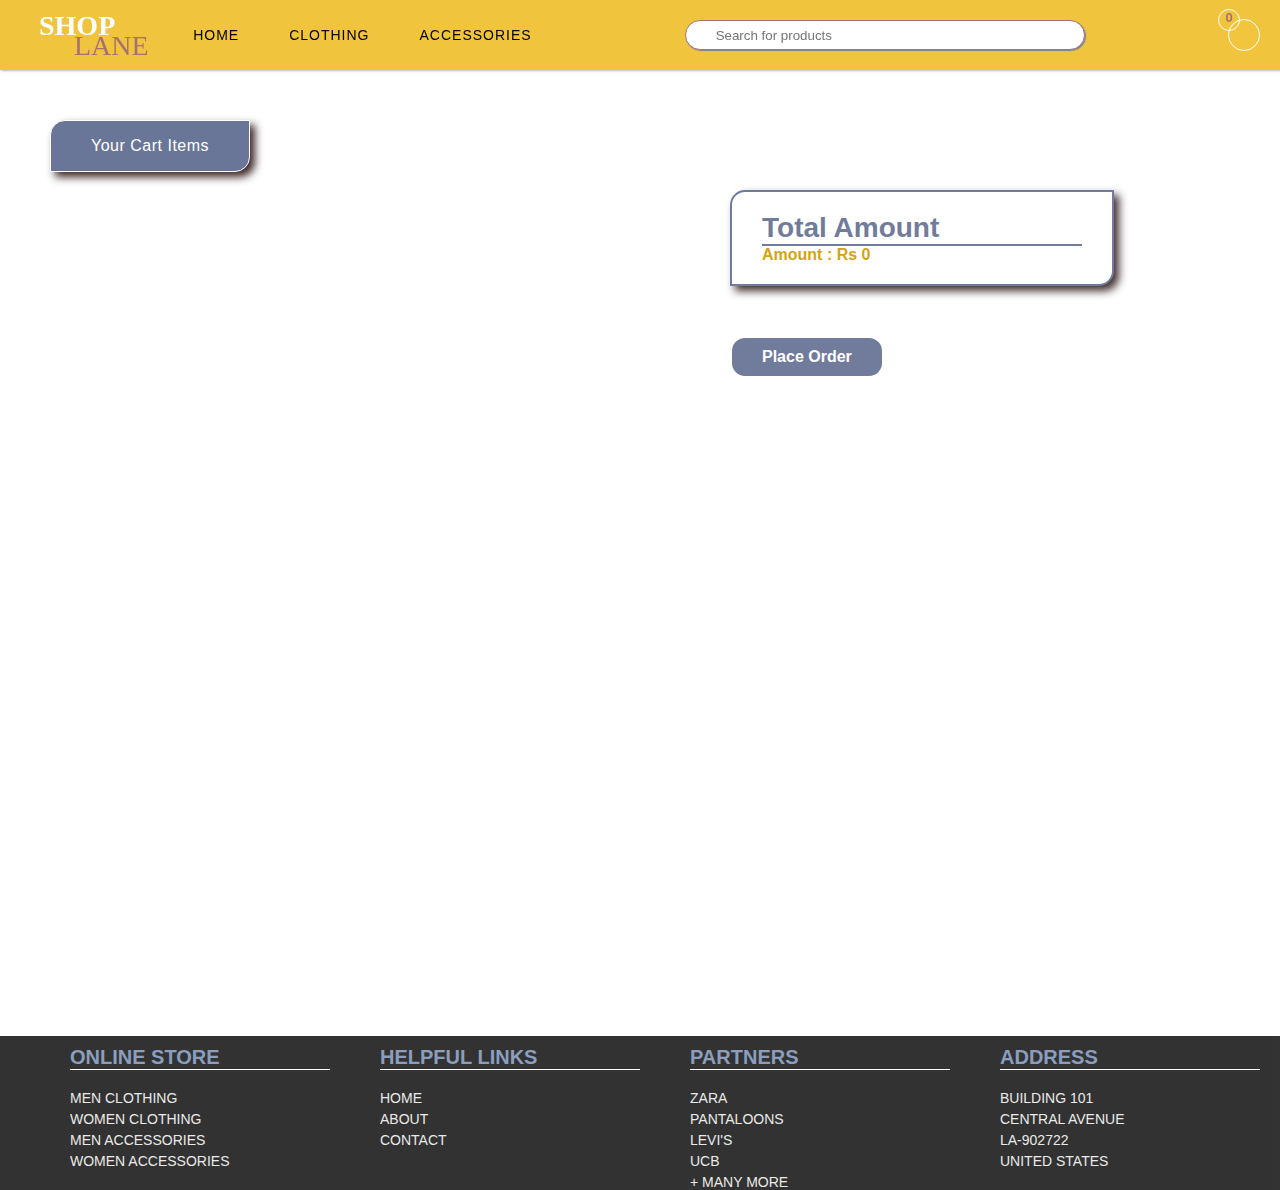
==== checkout.html @ db314bd0 "Add files via upload" ====
<!DOCTYPE html>
<html>
    <head>
        <link rel="stylesheet" href="./checkout.css">        
        <link rel="stylesheet" href="https://use.fontawesome.com/releases/v5.15.3/css/all.css" integrity="sha384-SZXxX4whJ79/gErwcOYf+zWLeJdY/qpuqC4cAa9rOGUstPomtqpuNWT9wdPEn2fk" crossorigin="anonymous">
        <script
        src="https://code.jquery.com/jquery-3.6.0.min.js"
        integrity="sha256-/xUj+3OJU5yExlq6GSYGSHk7tPXikynS7ogEvDej/m4="
        crossorigin="anonymous"></script>
        <script>
            $(function(){
                $('#navigation').load("navigation-bar.html");
            })
        </script>
        <script>
            $(function(){
                $('#footer-wrapper').load("footer.html");
            })
        </script> 
    </head>
    <body>

        <div id="navigation">

        </div>

        <div id = "main-container">
            
           <div id="checkout-section">
              
               <div id="checkout-cards-wrapper">
                <h3 class="cart-title">Your Cart Items</h3>
               </div>
           </div>
           
           <div id="footer-wrapper">

           </div>
           
            
        </div>
        <script src="./checkout.js"></script>
        <script src="./cart.js"></script>

        </script>
    </body>
</html>
---- checkout.css ----
p{
    margin: 0;
}

body{
    height:100vh;
}


#main-container{
    width: 100%;
    min-height: 100vh;
    position: relative;
}

#checkout-section{
    width: 100%;
    margin-top: 90px;
    margin-left: 50px;
    display: flex;
}

#checkout-cards-wrapper{
    width: 50%;  
}

.cart-title{
    width: fit-content;
    padding: 10px 40px;
    height: 30px;
    display: flex;
    justify-content: center;
    align-items: center;
    background-color: #6A7697;
    border: 1px solid #fff;
    margin: none;
    color: #fff;
    font-weight: 300; 
    font-size:16px;
    letter-spacing: 0.5px;
    border-top-left-radius: 15px;
    border-bottom-right-radius: 15px;
    margin-top: 30px;
    box-shadow: 5px 5px 8px rgb(58, 36, 36);
}

.checkout-card{
    width: 90%;
    max-height: 120px;
    display: flex;
    margin: 0 40px;
    border-top-left-radius: 20px;
    border-bottom-right-radius: 20px;
    border: 2px solid white;
    margin-bottom: 20px;
    background-color: #6A7697;
    opacity: 0.97;
    box-shadow: 5px 5px 8px rgb(58, 36, 36);

}

.checkout-img-wrapper{
   width: 20%;
   max-height: 100%;
}

.checkout-image{
    width: 100%;
    height: 100%;
    border-top-left-radius: 18px;
}

.info-wrapper{
    width: 70%;
    margin-left: 30px;
}

.cart-product-name{
    font-size: 20px;
    color: white;
    font-weight: 400;
    margin: 10px auto;
}

.qty-cost-wrapper{
    display: flex;
    border-top: 1px solid #fff;
    justify-content: space-between;
    padding-top: 10px;
}

.cart-product-qty{
  width: 50%;
  font-size: 16px;
  font-weight: 300;
}

.cart-product-cost{
    font-size: 16px;
    font-weight: 600;
    width: 50%;
    color: #ecb50f;
}

.final-value-wrapper{
    width:50%;
}

.final-value-card{
    width: 50%;
    background-color: #fff;
    opacity: 0.95;
    margin: 50px 40px;
    margin-top: 100px;
    padding: 20px 30px;
    border-top-left-radius: 15px;
    border-bottom-right-radius: 15px;
    border: 2px solid #6A7697;
    box-shadow: 5px 5px 8px rgb(58, 36, 36);
}

.amount-title{
    font-size: 28px;
    color: #6A7697;
    font-weight: 600;
}

.amount-value{
    font-size: 16px;
    color: #d39f04;
    font-weight: 600;
    border-top: 2px solid #6A7697;
}

#place-order-btn{
    padding: 10px 30px;
    border-radius: 15px;
    border: 2px solid #fff;
    color: #fff;
    background-color: #6A7697;
    opacity: 0.95;
    font-size: 16px;
    font-weight: 600;
    margin-left: 40px;
    cursor: pointer;
}


@media (max-width: 660px){
    
    #checkout-section{
        display: block;
        margin-left: 20px;
    }
    #checkout-cards-wrapper{
        width: 100%;
    }
    .checkout-card{
        width: 80%;
    }
    .final-value-wrapper{
        width: 80%;
        margin-top: 50px;
        margin-bottom: 20px;
    }
   
}
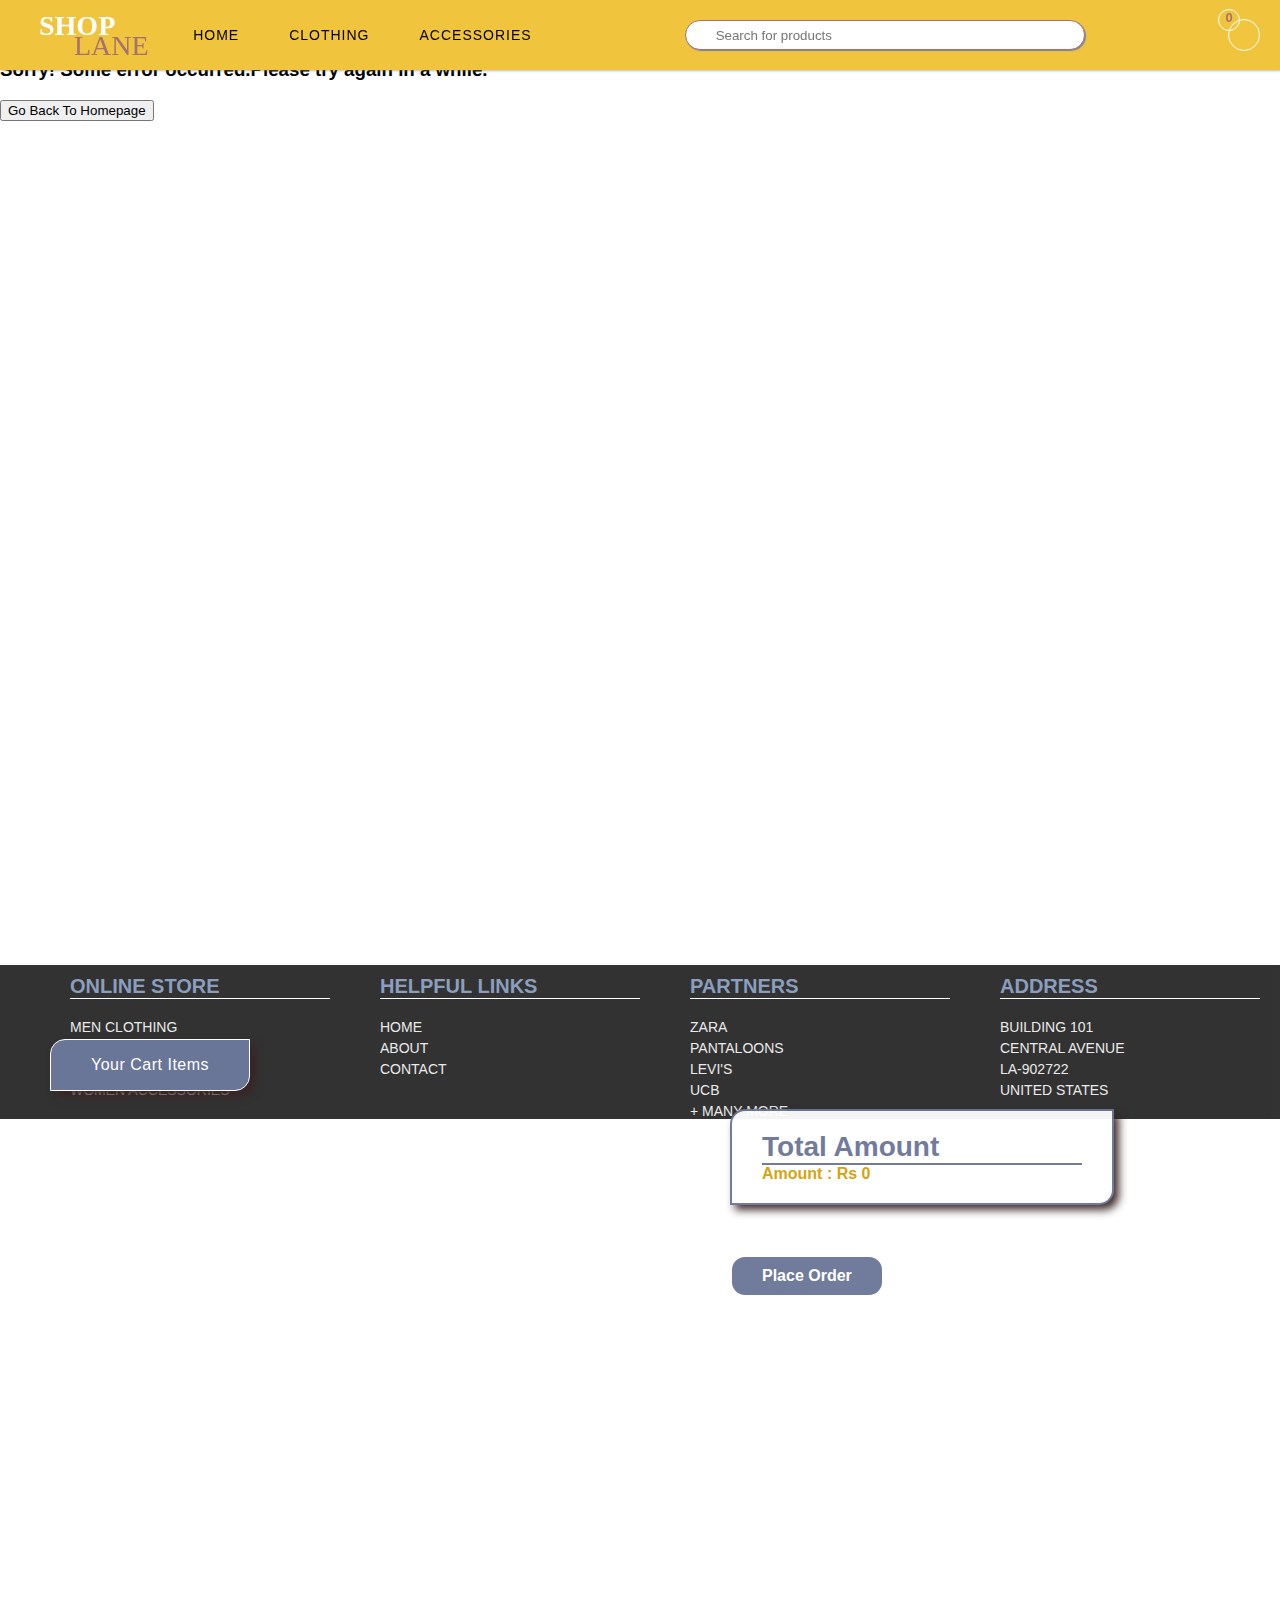
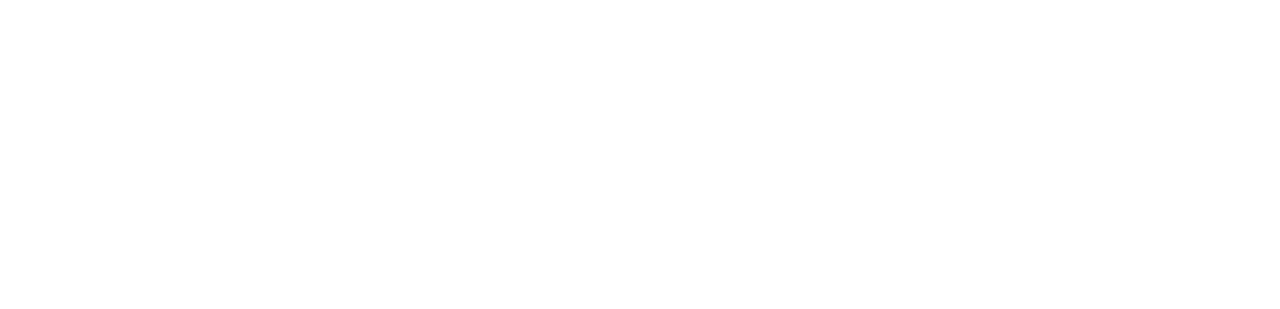
==== commit d5b77d5b: "Update checkout.html" ====
--- a/checkout.html
+++ b/checkout.html
@@ -6,7 +6,49 @@
         <script
         src="https://code.jquery.com/jquery-3.6.0.min.js"
         integrity="sha256-/xUj+3OJU5yExlq6GSYGSHk7tPXikynS7ogEvDej/m4="
-        crossorigin="anonymous"></script>
+        crossorigin="anonymous"><!DOCTYPE html>
+<html>
+    <head>
+        <link rel="stylesheet" href="./confirmation.css">
+        <link rel="stylesheet" href="https://use.fontawesome.com/releases/v5.15.3/css/all.css" integrity="sha384-SZXxX4whJ79/gErwcOYf+zWLeJdY/qpuqC4cAa9rOGUstPomtqpuNWT9wdPEn2fk" crossorigin="anonymous">
+        <script
+            src="https://code.jquery.com/jquery-3.6.0.min.js"
+           integrity="sha256-/xUj+3OJU5yExlq6GSYGSHk7tPXikynS7ogEvDej/m4="
+           crossorigin="anonymous">
+        </script> 
+        <script>
+            $(function(){
+                $('#navigation').load("navigation-bar.html");
+            })
+        </script>
+        <script>
+            $(function(){
+                $('#footer-wrapper').load("footer.html");
+            })
+        </script>
+    </head>
+    <body>
+        <div id="navigation"></div>
+        <div id="main-container">
+            <div id="confirmation-wrapper">
+                <div id="message-wrapper">
+                    <div id="success-wrapper">
+                        <div class="sign-wrapper"><i class="fas fa-check success-sign"></i></div>
+                        <h3 id="success-msg" class="msg">Congratulations! Your order has been placed successfully.</h3>
+                    </div>
+                    <div id="failure-wrapper">
+                        <div><i class="far fa-times-circle failure-sign"></i></div>
+                        <h3 id="failure-msg" class="msg">Sorry! Some error occurred.Please try again in a while.</h3>
+                    </div>
+                </div>
+                <button id="home-redirect">Go Back To Homepage</button>
+            </div>
+        </div>
+        <div id="footer-wrapper"></div>
+        <script src="./checkout.js"></script>
+        <script src="./confirmation.js"></script>
+    </body>
+</html></script>
         <script>
             $(function(){
                 $('#navigation').load("navigation-bar.html");
@@ -44,4 +86,4 @@
 
         </script>
     </body>
-</html>+</html>
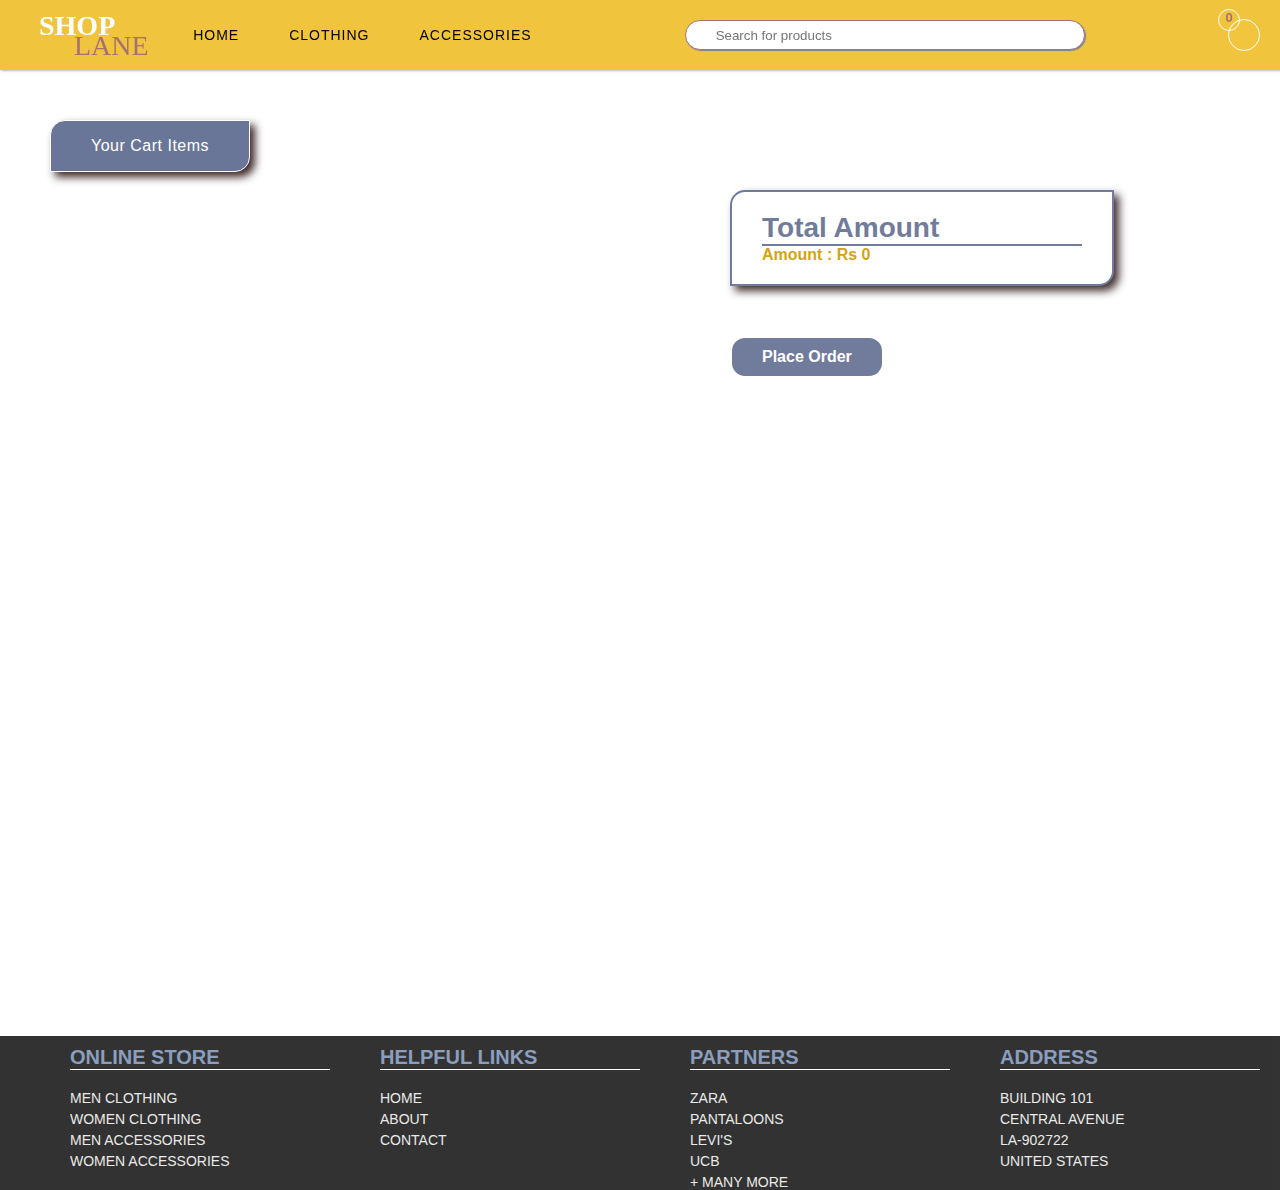
==== commit e05171cc: "Update checkout.html" ====
--- a/checkout.html
+++ b/checkout.html
@@ -6,49 +6,7 @@
         <script
         src="https://code.jquery.com/jquery-3.6.0.min.js"
         integrity="sha256-/xUj+3OJU5yExlq6GSYGSHk7tPXikynS7ogEvDej/m4="
-        crossorigin="anonymous"><!DOCTYPE html>
-<html>
-    <head>
-        <link rel="stylesheet" href="./confirmation.css">
-        <link rel="stylesheet" href="https://use.fontawesome.com/releases/v5.15.3/css/all.css" integrity="sha384-SZXxX4whJ79/gErwcOYf+zWLeJdY/qpuqC4cAa9rOGUstPomtqpuNWT9wdPEn2fk" crossorigin="anonymous">
-        <script
-            src="https://code.jquery.com/jquery-3.6.0.min.js"
-           integrity="sha256-/xUj+3OJU5yExlq6GSYGSHk7tPXikynS7ogEvDej/m4="
-           crossorigin="anonymous">
-        </script> 
-        <script>
-            $(function(){
-                $('#navigation').load("navigation-bar.html");
-            })
-        </script>
-        <script>
-            $(function(){
-                $('#footer-wrapper').load("footer.html");
-            })
-        </script>
-    </head>
-    <body>
-        <div id="navigation"></div>
-        <div id="main-container">
-            <div id="confirmation-wrapper">
-                <div id="message-wrapper">
-                    <div id="success-wrapper">
-                        <div class="sign-wrapper"><i class="fas fa-check success-sign"></i></div>
-                        <h3 id="success-msg" class="msg">Congratulations! Your order has been placed successfully.</h3>
-                    </div>
-                    <div id="failure-wrapper">
-                        <div><i class="far fa-times-circle failure-sign"></i></div>
-                        <h3 id="failure-msg" class="msg">Sorry! Some error occurred.Please try again in a while.</h3>
-                    </div>
-                </div>
-                <button id="home-redirect">Go Back To Homepage</button>
-            </div>
-        </div>
-        <div id="footer-wrapper"></div>
-        <script src="./checkout.js"></script>
-        <script src="./confirmation.js"></script>
-    </body>
-</html></script>
+        crossorigin="anonymous"></script>
         <script>
             $(function(){
                 $('#navigation').load("navigation-bar.html");
